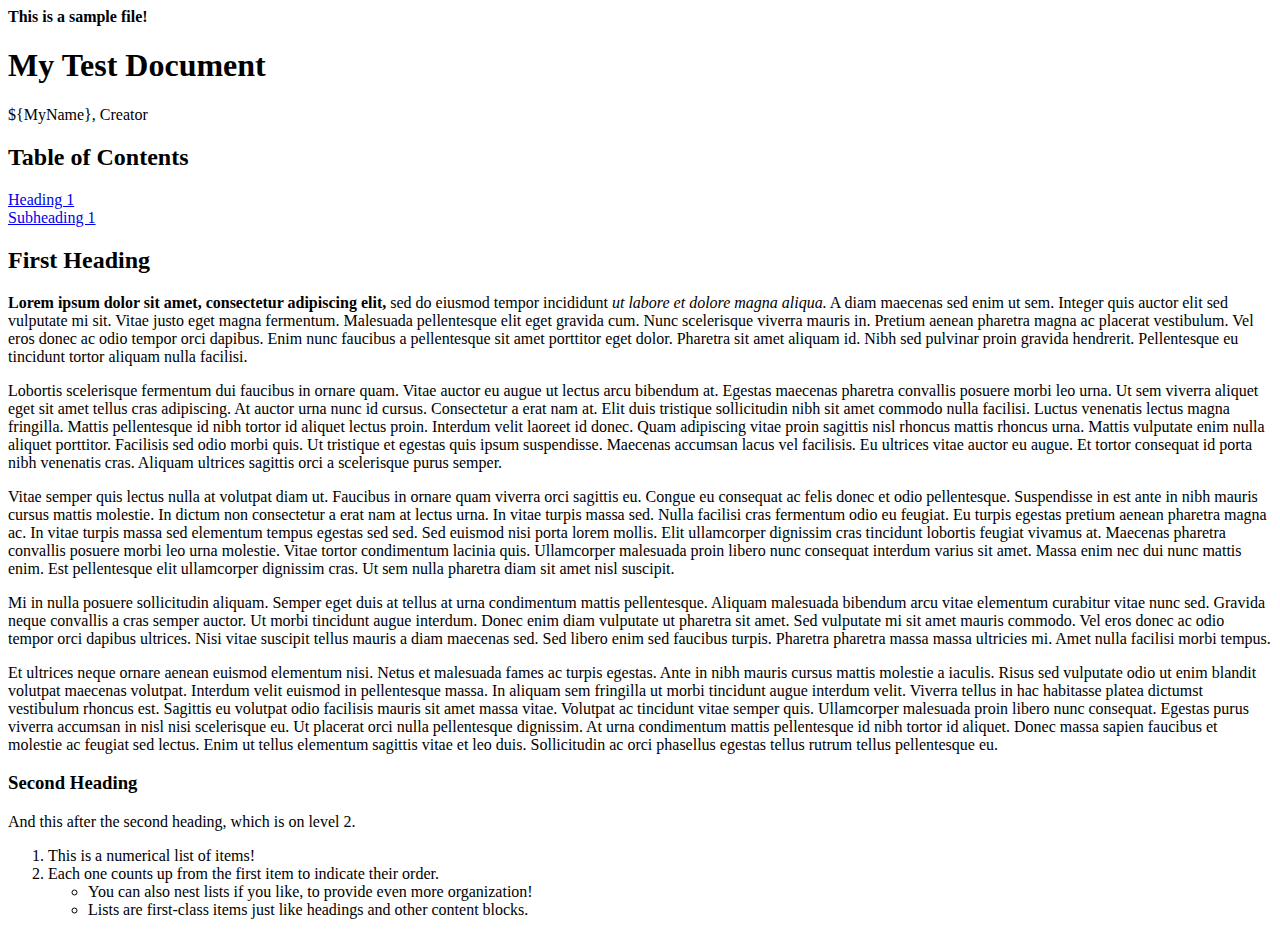
==== Samples/.site/sample.html @ eab08a2d "Added the IExpressionResolver interface to take on the role of Regex in compiled expressions." ====
﻿<?xml version="1.0" encoding="utf-8"?>
<html>
  <head>
    <link href="${styles.main}" rel="stylesheet" />
  </head>
  <body>
    <strong>This is a sample file!</strong>
    <div class="document-container" xmlns:t="http://bassclefstudio.dev/DocLang/v1/Base">
      <div class="document">
        <h1 class="title document-title">My Test Document</h1>
        <div class="author-container">
          <div class="author">
            <span class="author-name">${MyName},
      </span>
            <span class="author-type">Creator</span>
          </div>
        </div>
        <div class="toc-container">
          <h2 class="title toc-title">Table of Contents</h2>
          <div class="toc-heading">
            <a href="#h1">Heading 1</a>
            <div class="toc-group">
              <div class="toc-heading">
                <a href="#h2">Subheading 1</a>
                <div class="toc-group"></div>
              </div>
            </div>
          </div>
        </div>
        <div class="document-body">
          <div class="content-container">
            <div class="heading-container container">
              <h2 class="title heading-title" id="h1">
                <span>First Heading</span>
              </h2>
              <div class="content-container">
                <div class="paragraph-container">
                  <p class="paragraph">
                    <strong>Lorem ipsum dolor sit amet, consectetur adipiscing elit,</strong> sed do eiusmod tempor incididunt <em>ut labore et dolore magna aliqua.</em> A diam maecenas sed enim ut sem. Integer quis auctor elit sed vulputate mi sit. Vitae justo eget magna fermentum. Malesuada pellentesque elit eget gravida cum. Nunc scelerisque viverra mauris in. Pretium aenean pharetra magna ac placerat vestibulum. Vel eros donec ac odio tempor orci dapibus. Enim nunc faucibus a pellentesque sit amet porttitor eget dolor. Pharetra sit amet aliquam id. Nibh sed pulvinar proin gravida hendrerit. Pellentesque eu tincidunt tortor aliquam nulla facilisi.</p>
                </div>
                <div class="paragraph-container">
                  <p class="paragraph">Lobortis scelerisque fermentum dui faucibus in ornare quam. Vitae auctor eu augue ut lectus arcu bibendum at. Egestas maecenas pharetra convallis posuere morbi leo urna. Ut sem viverra aliquet eget sit amet tellus cras adipiscing. At auctor urna nunc id cursus. Consectetur a erat nam at. Elit duis tristique sollicitudin nibh sit amet commodo nulla facilisi. Luctus venenatis lectus magna fringilla. Mattis pellentesque id nibh tortor id aliquet lectus proin. Interdum velit laoreet id donec. Quam adipiscing vitae proin sagittis nisl rhoncus mattis rhoncus urna. Mattis vulputate enim nulla aliquet porttitor. Facilisis sed odio morbi quis. Ut tristique et egestas quis ipsum suspendisse. Maecenas accumsan lacus vel facilisis. Eu ultrices vitae auctor eu augue. Et tortor consequat id porta nibh venenatis cras. Aliquam ultrices sagittis orci a scelerisque purus semper.</p>
                </div>
                <div class="paragraph-container">
                  <p class="paragraph">Vitae semper quis lectus nulla at volutpat diam ut. Faucibus in ornare quam viverra orci sagittis eu. Congue eu consequat ac felis donec et odio pellentesque. Suspendisse in est ante in nibh mauris cursus mattis molestie. In dictum non consectetur a erat nam at lectus urna. In vitae turpis massa sed. Nulla facilisi cras fermentum odio eu feugiat. Eu turpis egestas pretium aenean pharetra magna ac. In vitae turpis massa sed elementum tempus egestas sed sed. Sed euismod nisi porta lorem mollis. Elit ullamcorper dignissim cras tincidunt lobortis feugiat vivamus at. Maecenas pharetra convallis posuere morbi leo urna molestie. Vitae tortor condimentum lacinia quis. Ullamcorper malesuada proin libero nunc consequat interdum varius sit amet. Massa enim nec dui nunc mattis enim. Est pellentesque elit ullamcorper dignissim cras. Ut sem nulla pharetra diam sit amet nisl suscipit.</p>
                </div>
                <div class="paragraph-container">
                  <p class="paragraph">Mi in nulla posuere sollicitudin aliquam. Semper eget duis at tellus at urna condimentum mattis pellentesque. Aliquam malesuada bibendum arcu vitae elementum curabitur vitae nunc sed. Gravida neque convallis a cras semper auctor. Ut morbi tincidunt augue interdum. Donec enim diam vulputate ut pharetra sit amet. Sed vulputate mi sit amet mauris commodo. Vel eros donec ac odio tempor orci dapibus ultrices. Nisi vitae suscipit tellus mauris a diam maecenas sed. Sed libero enim sed faucibus turpis. Pharetra pharetra massa massa ultricies mi. Amet nulla facilisi morbi tempus.</p>
                </div>
                <div class="paragraph-container">
                  <p class="paragraph">Et ultrices neque ornare aenean euismod elementum nisi. Netus et malesuada fames ac turpis egestas. Ante in nibh mauris cursus mattis molestie a iaculis. Risus sed vulputate odio ut enim blandit volutpat maecenas volutpat. Interdum velit euismod in pellentesque massa. In aliquam sem fringilla ut morbi tincidunt augue interdum velit. Viverra tellus in hac habitasse platea dictumst vestibulum rhoncus est. Sagittis eu volutpat odio facilisis mauris sit amet massa vitae. Volutpat ac tincidunt vitae semper quis. Ullamcorper malesuada proin libero nunc consequat. Egestas purus viverra accumsan in nisl nisi scelerisque eu. Ut placerat orci nulla pellentesque dignissim. At urna condimentum mattis pellentesque id nibh tortor id aliquet. Donec massa sapien faucibus et molestie ac feugiat sed lectus. Enim ut tellus elementum sagittis vitae et leo duis. Sollicitudin ac orci phasellus egestas tellus rutrum tellus pellentesque eu.</p>
                </div>
                <div class="heading-container container">
                  <h3 class="title heading-title" id="h2">
                    <span>Second Heading</span>
                  </h3>
                  <div class="content-container">
                    <div class="paragraph-container">
                      <p class="paragraph">And this after the second heading, which is on level 2.</p>
                    </div>
                    <div class="paragraph-container">
                      <p class="paragraph">
                        <div class="list-container">
                          <ol class="list">
                            <li class="list-item">This is a numerical list of items!</li>
                            <li class="list-item">Each one counts up from the first item to indicate their order.</li>
                            <div class="list-container">
                              <ul class="list">
                                <li class="list-item">You can also nest lists if you like, to provide even more organization!</li>
                                <li class="list-item">Lists are first-class items just like headings and other content blocks.</li>
                              </ul>
                            </div>
                          </ol>
                        </div>
                      </p>
                    </div>
                  </div>
                </div>
              </div>
            </div>
          </div>
        </div>
      </div>
    </div>
  </body>
</html>
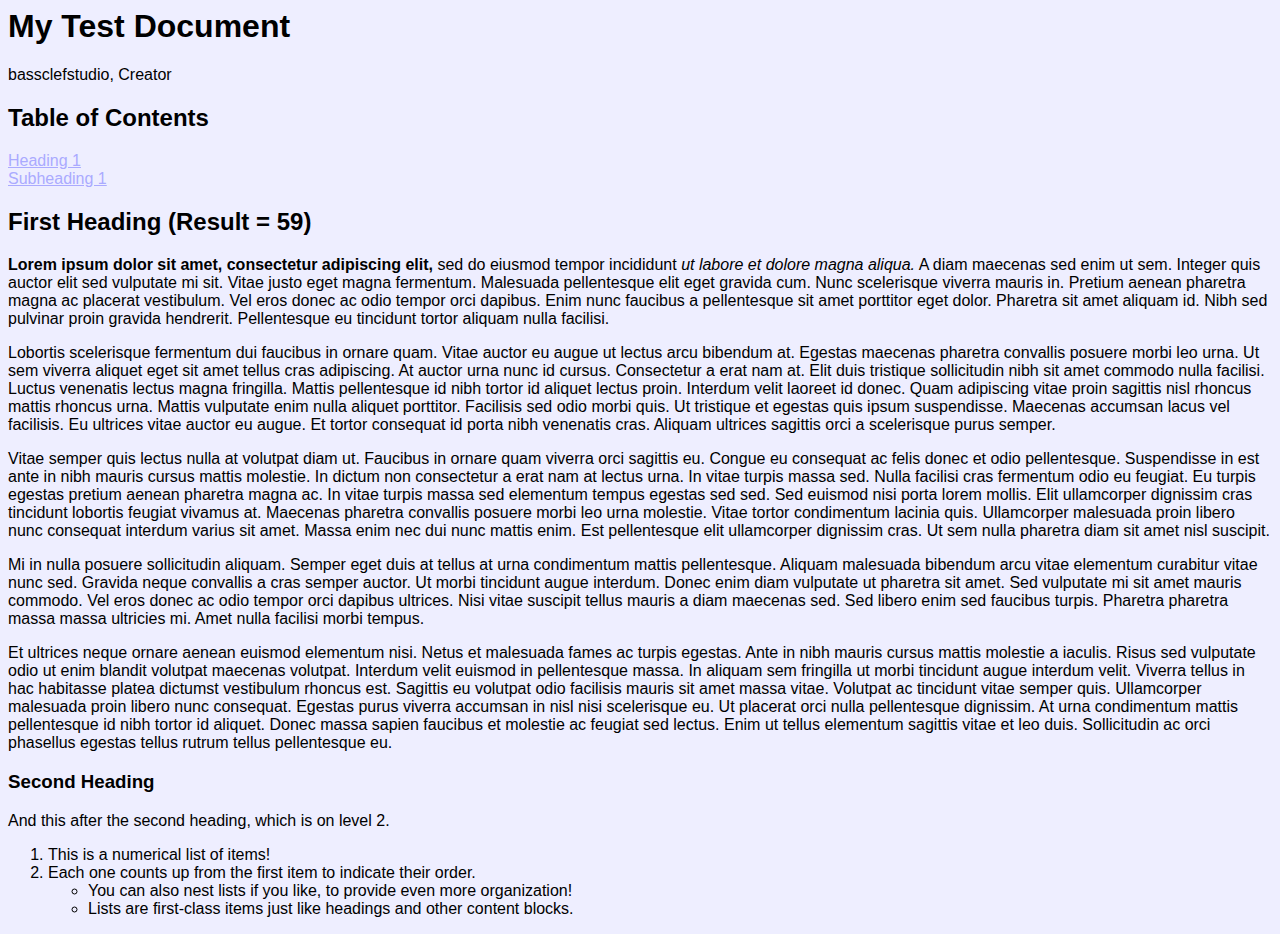
==== commit 22ee81e7: "Added an object model for site assets and adapted the SymbolicLanguage processor to add scripting to" ====
--- a/Samples/.site/sample.html
+++ b/Samples/.site/sample.html
@@ -1,16 +1,15 @@
 ﻿<?xml version="1.0" encoding="utf-8"?>
 <html>
   <head>
-    <link href="${styles.main}" rel="stylesheet" />
+    <link href="assets/css/main.css" rel="stylesheet" />
   </head>
   <body>
-    <strong>This is a sample file!</strong>
     <div class="document-container" xmlns:t="http://bassclefstudio.dev/DocLang/v1/Base">
       <div class="document">
         <h1 class="title document-title">My Test Document</h1>
         <div class="author-container">
           <div class="author">
-            <span class="author-name">${MyName},
+            <span class="author-name">bassclefstudio,
       </span>
             <span class="author-type">Creator</span>
           </div>
@@ -31,7 +30,7 @@
           <div class="content-container">
             <div class="heading-container container">
               <h2 class="title heading-title" id="h1">
-                <span>First Heading</span>
+                <span>First Heading (Result = 59)</span>
               </h2>
               <div class="content-container">
                 <div class="paragraph-container">
@@ -82,5 +81,5 @@
         </div>
       </div>
     </div>
-  </body>
+    </body>
 </html>--- a/Samples/.site/assets/css/main.css
+++ b/Samples/.site/assets/css/main.css
@@ -0,0 +1,22 @@
+body {
+    font-family: 'Segoe UI', Tahoma, Geneva, Verdana, sans-serif;
+    font-size: medium;
+    background-color: #eeeeff;
+    color: black;
+}
+ 
+a {
+    color: #aaaaff;
+}
+
+.toc {
+    fill: #8888ff;
+    margin: 8px;
+    padding: 8px;
+    border-radius: 8px;
+    width: 50%;
+}
+
+.toc h2 {
+    margin: 0;
+}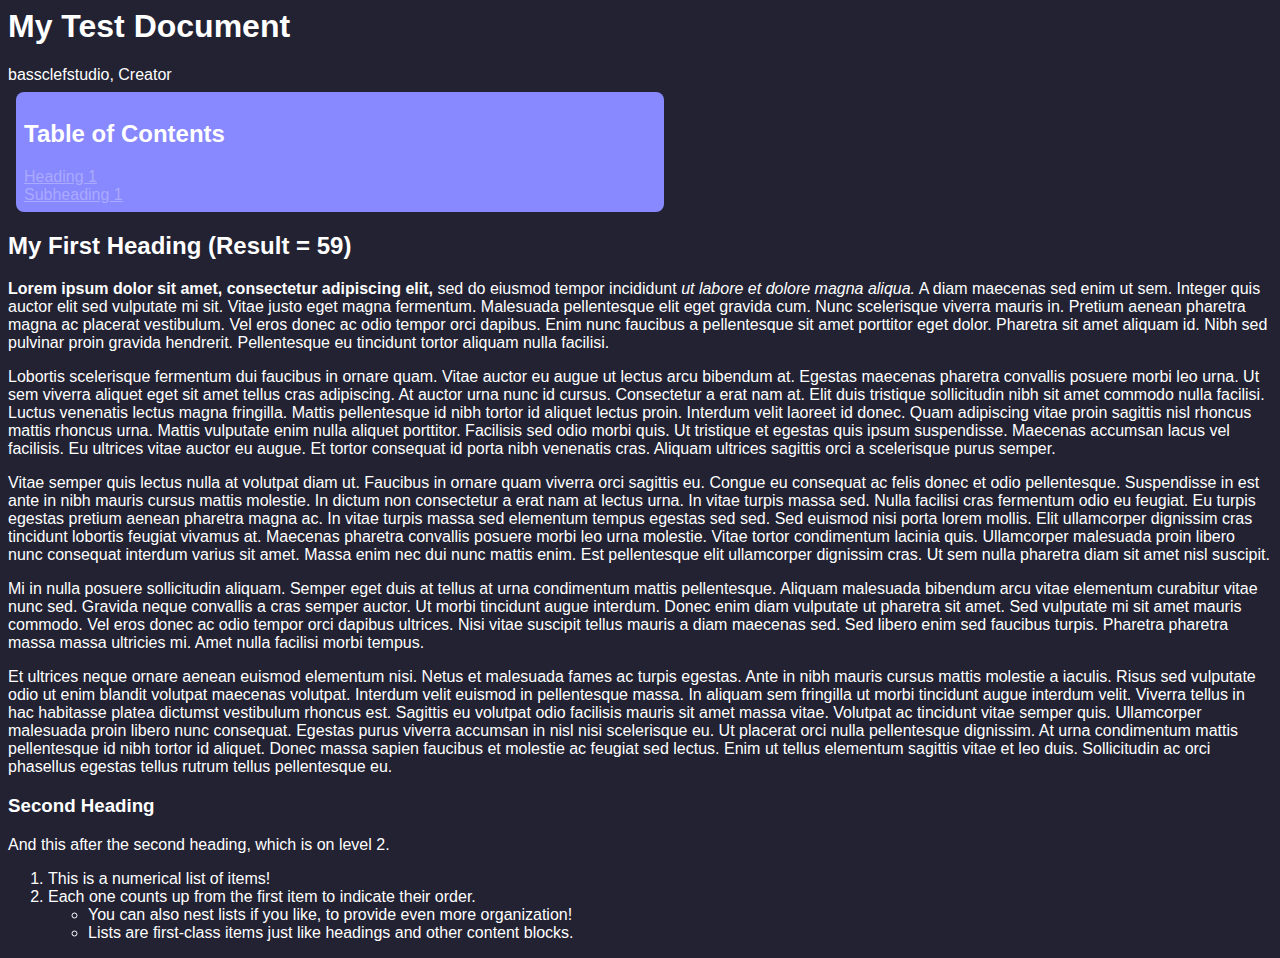
==== commit 4178be6c: "Adjusted project and config files to deal with better relative paths (libraries still not correctly " ====
--- a/Samples/.site/sample.html
+++ b/Samples/.site/sample.html
@@ -30,7 +30,7 @@
           <div class="content-container">
             <div class="heading-container container">
               <h2 class="title heading-title" id="h1">
-                <span>First Heading (Result = 59)</span>
+                <span>My First Heading (Result = 59)</span>
               </h2>
               <div class="content-container">
                 <div class="paragraph-container">
--- a/Samples/.site/assets/css/main.css
+++ b/Samples/.site/assets/css/main.css
@@ -1,22 +1,19 @@
 body {
-    font-family: 'Segoe UI', Tahoma, Geneva, Verdana, sans-serif;
+    font-family: 'Segoe UI', Selawik, Tahoma, Geneva, Verdana, sans-serif;
     font-size: medium;
-    background-color: #eeeeff;
-    color: black;
+    background-color: #222233;
+    color: white;
 }
  
 a {
     color: #aaaaff;
 }
 
-.toc {
-    fill: #8888ff;
+.toc-container {
+    background: #8888ff;
+    color: #ffffff;
     margin: 8px;
     padding: 8px;
     border-radius: 8px;
     width: 50%;
-}
-
-.toc h2 {
-    margin: 0;
 }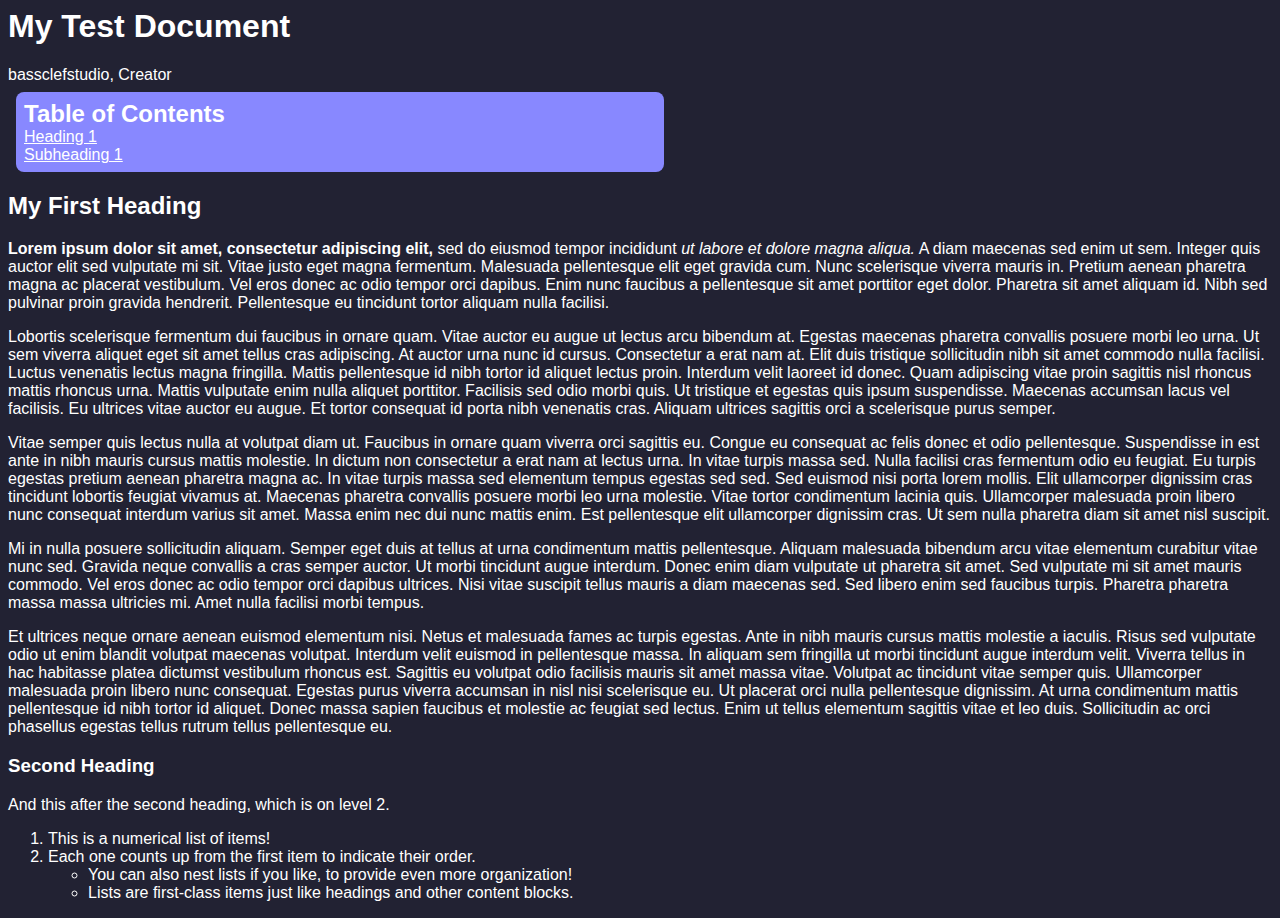
==== commit c8d8bcc5: "Updated the Expressions language to work with the WebsiteBuilder, and provided some basic methods th" ====
--- a/Samples/.site/sample.html
+++ b/Samples/.site/sample.html
@@ -4,82 +4,7 @@
     <link href="assets/css/main.css" rel="stylesheet" />
   </head>
   <body>
-    <div class="document-container" xmlns:t="http://bassclefstudio.dev/DocLang/v1/Base">
-      <div class="document">
-        <h1 class="title document-title">My Test Document</h1>
-        <div class="author-container">
-          <div class="author">
-            <span class="author-name">bassclefstudio,
-      </span>
-            <span class="author-type">Creator</span>
-          </div>
-        </div>
-        <div class="toc-container">
-          <h2 class="title toc-title">Table of Contents</h2>
-          <div class="toc-heading">
-            <a href="#h1">Heading 1</a>
-            <div class="toc-group">
-              <div class="toc-heading">
-                <a href="#h2">Subheading 1</a>
-                <div class="toc-group"></div>
-              </div>
-            </div>
-          </div>
-        </div>
-        <div class="document-body">
-          <div class="content-container">
-            <div class="heading-container container">
-              <h2 class="title heading-title" id="h1">
-                <span>My First Heading (Result = 59)</span>
-              </h2>
-              <div class="content-container">
-                <div class="paragraph-container">
-                  <p class="paragraph">
-                    <strong>Lorem ipsum dolor sit amet, consectetur adipiscing elit,</strong> sed do eiusmod tempor incididunt <em>ut labore et dolore magna aliqua.</em> A diam maecenas sed enim ut sem. Integer quis auctor elit sed vulputate mi sit. Vitae justo eget magna fermentum. Malesuada pellentesque elit eget gravida cum. Nunc scelerisque viverra mauris in. Pretium aenean pharetra magna ac placerat vestibulum. Vel eros donec ac odio tempor orci dapibus. Enim nunc faucibus a pellentesque sit amet porttitor eget dolor. Pharetra sit amet aliquam id. Nibh sed pulvinar proin gravida hendrerit. Pellentesque eu tincidunt tortor aliquam nulla facilisi.</p>
-                </div>
-                <div class="paragraph-container">
-                  <p class="paragraph">Lobortis scelerisque fermentum dui faucibus in ornare quam. Vitae auctor eu augue ut lectus arcu bibendum at. Egestas maecenas pharetra convallis posuere morbi leo urna. Ut sem viverra aliquet eget sit amet tellus cras adipiscing. At auctor urna nunc id cursus. Consectetur a erat nam at. Elit duis tristique sollicitudin nibh sit amet commodo nulla facilisi. Luctus venenatis lectus magna fringilla. Mattis pellentesque id nibh tortor id aliquet lectus proin. Interdum velit laoreet id donec. Quam adipiscing vitae proin sagittis nisl rhoncus mattis rhoncus urna. Mattis vulputate enim nulla aliquet porttitor. Facilisis sed odio morbi quis. Ut tristique et egestas quis ipsum suspendisse. Maecenas accumsan lacus vel facilisis. Eu ultrices vitae auctor eu augue. Et tortor consequat id porta nibh venenatis cras. Aliquam ultrices sagittis orci a scelerisque purus semper.</p>
-                </div>
-                <div class="paragraph-container">
-                  <p class="paragraph">Vitae semper quis lectus nulla at volutpat diam ut. Faucibus in ornare quam viverra orci sagittis eu. Congue eu consequat ac felis donec et odio pellentesque. Suspendisse in est ante in nibh mauris cursus mattis molestie. In dictum non consectetur a erat nam at lectus urna. In vitae turpis massa sed. Nulla facilisi cras fermentum odio eu feugiat. Eu turpis egestas pretium aenean pharetra magna ac. In vitae turpis massa sed elementum tempus egestas sed sed. Sed euismod nisi porta lorem mollis. Elit ullamcorper dignissim cras tincidunt lobortis feugiat vivamus at. Maecenas pharetra convallis posuere morbi leo urna molestie. Vitae tortor condimentum lacinia quis. Ullamcorper malesuada proin libero nunc consequat interdum varius sit amet. Massa enim nec dui nunc mattis enim. Est pellentesque elit ullamcorper dignissim cras. Ut sem nulla pharetra diam sit amet nisl suscipit.</p>
-                </div>
-                <div class="paragraph-container">
-                  <p class="paragraph">Mi in nulla posuere sollicitudin aliquam. Semper eget duis at tellus at urna condimentum mattis pellentesque. Aliquam malesuada bibendum arcu vitae elementum curabitur vitae nunc sed. Gravida neque convallis a cras semper auctor. Ut morbi tincidunt augue interdum. Donec enim diam vulputate ut pharetra sit amet. Sed vulputate mi sit amet mauris commodo. Vel eros donec ac odio tempor orci dapibus ultrices. Nisi vitae suscipit tellus mauris a diam maecenas sed. Sed libero enim sed faucibus turpis. Pharetra pharetra massa massa ultricies mi. Amet nulla facilisi morbi tempus.</p>
-                </div>
-                <div class="paragraph-container">
-                  <p class="paragraph">Et ultrices neque ornare aenean euismod elementum nisi. Netus et malesuada fames ac turpis egestas. Ante in nibh mauris cursus mattis molestie a iaculis. Risus sed vulputate odio ut enim blandit volutpat maecenas volutpat. Interdum velit euismod in pellentesque massa. In aliquam sem fringilla ut morbi tincidunt augue interdum velit. Viverra tellus in hac habitasse platea dictumst vestibulum rhoncus est. Sagittis eu volutpat odio facilisis mauris sit amet massa vitae. Volutpat ac tincidunt vitae semper quis. Ullamcorper malesuada proin libero nunc consequat. Egestas purus viverra accumsan in nisl nisi scelerisque eu. Ut placerat orci nulla pellentesque dignissim. At urna condimentum mattis pellentesque id nibh tortor id aliquet. Donec massa sapien faucibus et molestie ac feugiat sed lectus. Enim ut tellus elementum sagittis vitae et leo duis. Sollicitudin ac orci phasellus egestas tellus rutrum tellus pellentesque eu.</p>
-                </div>
-                <div class="heading-container container">
-                  <h3 class="title heading-title" id="h2">
-                    <span>Second Heading</span>
-                  </h3>
-                  <div class="content-container">
-                    <div class="paragraph-container">
-                      <p class="paragraph">And this after the second heading, which is on level 2.</p>
-                    </div>
-                    <div class="paragraph-container">
-                      <p class="paragraph">
-                        <div class="list-container">
-                          <ol class="list">
-                            <li class="list-item">This is a numerical list of items!</li>
-                            <li class="list-item">Each one counts up from the first item to indicate their order.</li>
-                            <div class="list-container">
-                              <ul class="list">
-                                <li class="list-item">You can also nest lists if you like, to provide even more organization!</li>
-                                <li class="list-item">Lists are first-class items just like headings and other content blocks.</li>
-                              </ul>
-                            </div>
-                          </ol>
-                        </div>
-                      </p>
-                    </div>
-                  </div>
-                </div>
-              </div>
-            </div>
-          </div>
-        </div>
-      </div>
-    </div>
+        <div class="document-container" xmlns:t="http://bassclefstudio.dev/DocLang/v1/Base"><div class="document"><h1 class="title document-title">My Test Document</h1><div class="author-container"><div class="author"><span class="author-name">bassclefstudio,
+      </span><span class="author-type">Creator</span></div></div><div class="toc-container"><h2 class="title toc-title">Table of Contents</h2><div class="toc-heading"><a href="#h1">Heading 1</a><div class="toc-group"><div class="toc-heading"><a href="#h2">Subheading 1</a><div class="toc-group"></div></div></div></div></div><div class="document-body"><div class="content-container"><div class="heading-container container"><h2 class="title heading-title" id="h1"><span>My First Heading</span></h2><div class="content-container"><div class="paragraph-container"><p class="paragraph"><strong>Lorem ipsum dolor sit amet, consectetur adipiscing elit,</strong> sed do eiusmod tempor incididunt <em>ut labore et dolore magna aliqua.</em> A diam maecenas sed enim ut sem. Integer quis auctor elit sed vulputate mi sit. Vitae justo eget magna fermentum. Malesuada pellentesque elit eget gravida cum. Nunc scelerisque viverra mauris in. Pretium aenean pharetra magna ac placerat vestibulum. Vel eros donec ac odio tempor orci dapibus. Enim nunc faucibus a pellentesque sit amet porttitor eget dolor. Pharetra sit amet aliquam id. Nibh sed pulvinar proin gravida hendrerit. Pellentesque eu tincidunt tortor aliquam nulla facilisi.</p></div><div class="paragraph-container"><p class="paragraph">Lobortis scelerisque fermentum dui faucibus in ornare quam. Vitae auctor eu augue ut lectus arcu bibendum at. Egestas maecenas pharetra convallis posuere morbi leo urna. Ut sem viverra aliquet eget sit amet tellus cras adipiscing. At auctor urna nunc id cursus. Consectetur a erat nam at. Elit duis tristique sollicitudin nibh sit amet commodo nulla facilisi. Luctus venenatis lectus magna fringilla. Mattis pellentesque id nibh tortor id aliquet lectus proin. Interdum velit laoreet id donec. Quam adipiscing vitae proin sagittis nisl rhoncus mattis rhoncus urna. Mattis vulputate enim nulla aliquet porttitor. Facilisis sed odio morbi quis. Ut tristique et egestas quis ipsum suspendisse. Maecenas accumsan lacus vel facilisis. Eu ultrices vitae auctor eu augue. Et tortor consequat id porta nibh venenatis cras. Aliquam ultrices sagittis orci a scelerisque purus semper.</p></div><div class="paragraph-container"><p class="paragraph">Vitae semper quis lectus nulla at volutpat diam ut. Faucibus in ornare quam viverra orci sagittis eu. Congue eu consequat ac felis donec et odio pellentesque. Suspendisse in est ante in nibh mauris cursus mattis molestie. In dictum non consectetur a erat nam at lectus urna. In vitae turpis massa sed. Nulla facilisi cras fermentum odio eu feugiat. Eu turpis egestas pretium aenean pharetra magna ac. In vitae turpis massa sed elementum tempus egestas sed sed. Sed euismod nisi porta lorem mollis. Elit ullamcorper dignissim cras tincidunt lobortis feugiat vivamus at. Maecenas pharetra convallis posuere morbi leo urna molestie. Vitae tortor condimentum lacinia quis. Ullamcorper malesuada proin libero nunc consequat interdum varius sit amet. Massa enim nec dui nunc mattis enim. Est pellentesque elit ullamcorper dignissim cras. Ut sem nulla pharetra diam sit amet nisl suscipit.</p></div><div class="paragraph-container"><p class="paragraph">Mi in nulla posuere sollicitudin aliquam. Semper eget duis at tellus at urna condimentum mattis pellentesque. Aliquam malesuada bibendum arcu vitae elementum curabitur vitae nunc sed. Gravida neque convallis a cras semper auctor. Ut morbi tincidunt augue interdum. Donec enim diam vulputate ut pharetra sit amet. Sed vulputate mi sit amet mauris commodo. Vel eros donec ac odio tempor orci dapibus ultrices. Nisi vitae suscipit tellus mauris a diam maecenas sed. Sed libero enim sed faucibus turpis. Pharetra pharetra massa massa ultricies mi. Amet nulla facilisi morbi tempus.</p></div><div class="paragraph-container"><p class="paragraph">Et ultrices neque ornare aenean euismod elementum nisi. Netus et malesuada fames ac turpis egestas. Ante in nibh mauris cursus mattis molestie a iaculis. Risus sed vulputate odio ut enim blandit volutpat maecenas volutpat. Interdum velit euismod in pellentesque massa. In aliquam sem fringilla ut morbi tincidunt augue interdum velit. Viverra tellus in hac habitasse platea dictumst vestibulum rhoncus est. Sagittis eu volutpat odio facilisis mauris sit amet massa vitae. Volutpat ac tincidunt vitae semper quis. Ullamcorper malesuada proin libero nunc consequat. Egestas purus viverra accumsan in nisl nisi scelerisque eu. Ut placerat orci nulla pellentesque dignissim. At urna condimentum mattis pellentesque id nibh tortor id aliquet. Donec massa sapien faucibus et molestie ac feugiat sed lectus. Enim ut tellus elementum sagittis vitae et leo duis. Sollicitudin ac orci phasellus egestas tellus rutrum tellus pellentesque eu.</p></div><div class="heading-container container"><h3 class="title heading-title" id="h2"><span>Second Heading</span></h3><div class="content-container"><div class="paragraph-container"><p class="paragraph">And this after the second heading, which is on level 2.</p></div><div class="paragraph-container"><p class="paragraph"><div class="list-container"><ol class="list"><li class="list-item">This is a numerical list of items!</li><li class="list-item">Each one counts up from the first item to indicate their order.</li><div class="list-container"><ul class="list"><li class="list-item">You can also nest lists if you like, to provide even more organization!</li><li class="list-item">Lists are first-class items just like headings and other content blocks.</li></ul></div></ol></div></p></div></div></div></div></div></div></div></div></div>
     </body>
 </html>--- a/Samples/.site/assets/css/main.css
+++ b/Samples/.site/assets/css/main.css
@@ -6,7 +6,7 @@
 }
  
 a {
-    color: #aaaaff;
+    color: white;
 }
 
 .toc-container {
@@ -16,4 +16,9 @@
     padding: 8px;
     border-radius: 8px;
     width: 50%;
+}
+
+.toc-container h2 {
+    margin: 0px;
+    padding: 0px;
 }